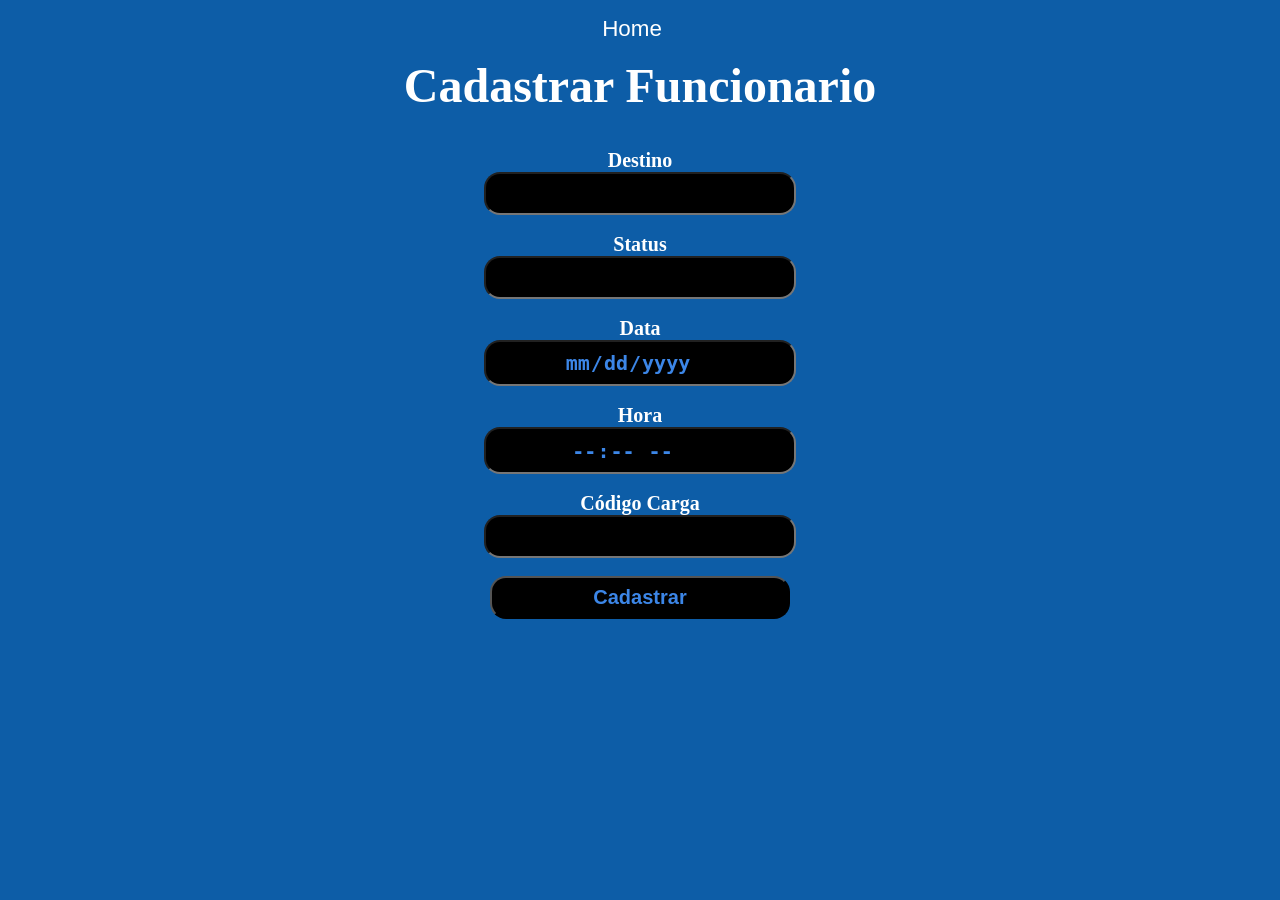
==== frontend/html/cadastrarEntrega.html @ 5ccc5033 "Primeiro commit do sistema de cargas" ====
<!DOCTYPE html>
<html lang="en">
<head>
    <meta charset="UTF-8">
    <meta name="viewport" content="width=device-width, initial-scale=1.0">
    <link rel="stylesheet" href="">
    <link rel="stylesheet" href="../css/style.css">
    <link rel="stylesheet" href="../css/styles_cad.css">
    <script src="../js/cadastrarEntrega.js"defer></script>
    <title>Document</title>
</head>
<body>
    <header>
        <nav>
            <a href="../index.html">Home</a>&emsp;
        </nav>
    </header>
    <main>
        <h1>Cadastrar Funcionario</h1><br><br>
        <form>

        <label for="destino">Destino</label><br>
        <input type="text" id="destino"><br><br>

        <label for="status">Status</label><br>
        <input type="text" id="status"><br><br>

        <label for="data">Data</label><br>
        <input type="date" id="data"><br><br>

        <label for="hora">Hora</label><br>
        <input type="time" id="hora"><br><br>

        <label for="idCarga">Código Carga</label><br>
        <input type="text" id="idCarga"><br><br>

        <button id="btn_cadEntrega">Cadastrar</button>
        <div id="resposta"></div>

        </form>
    </main>
    
</body>
</html>
---- frontend/css/style.css ----
*{
    margin: 0;
    padding: 0;
}

body{
    background-color: rgb(13, 93, 167);
}

nav{
    padding: 16px 8px;
    text-align: center;
}

nav a{
    text-decoration: none;
    font-size: 1.4rem;
    font-family: 'Segoe UI', sans-serif;
    color: white;
    padding: 8px 16px;
}

a:hover{
    background-color: rgb(108, 194, 68);
    border-radius: 16px;
    transition: ease 0.7s;
}

main, footer{
    text-align: center;
    color: white;
}

h1{
    font-size: 3rem;
}

h2{
    font-size: 2.5rem;
}

.titulo_menu{
    color: rgb(2, 132, 253); 
    font-family: 'Segoe UI';
    font-size: 1.4rem; 
    font-weight: bold;
}
---- frontend/css/styles_cad.css ----
input, button, select{
    background-color: black;
    border-radius: 16px;
    text-align: center;
    padding: 8px 4px;
    color: rgb(60, 134, 231);
    font-weight: bold;
    width: 300px;
    font-size: 1.25rem;
    font-weight: bold;
}

label{
    font-size: 1.25rem;
    font-weight: bold;
}

button{
    cursor: pointer;
}

.resposta, .resposta_nome{
    font-size: 1.25rem;
    color: white;
    font-weight: bold;
}

table {
    margin: 20px auto;
    border-collapse: collapse;
    font-family: 'Segoe UI', sans-serif;
}

th{
    font-weight: bold;
    background-color: rgba(0, 0, 0, 0.2);
}

th, td, th {
    border: 2px solid white;
    padding: 10px;
    text-align: center;
    color: white;
}
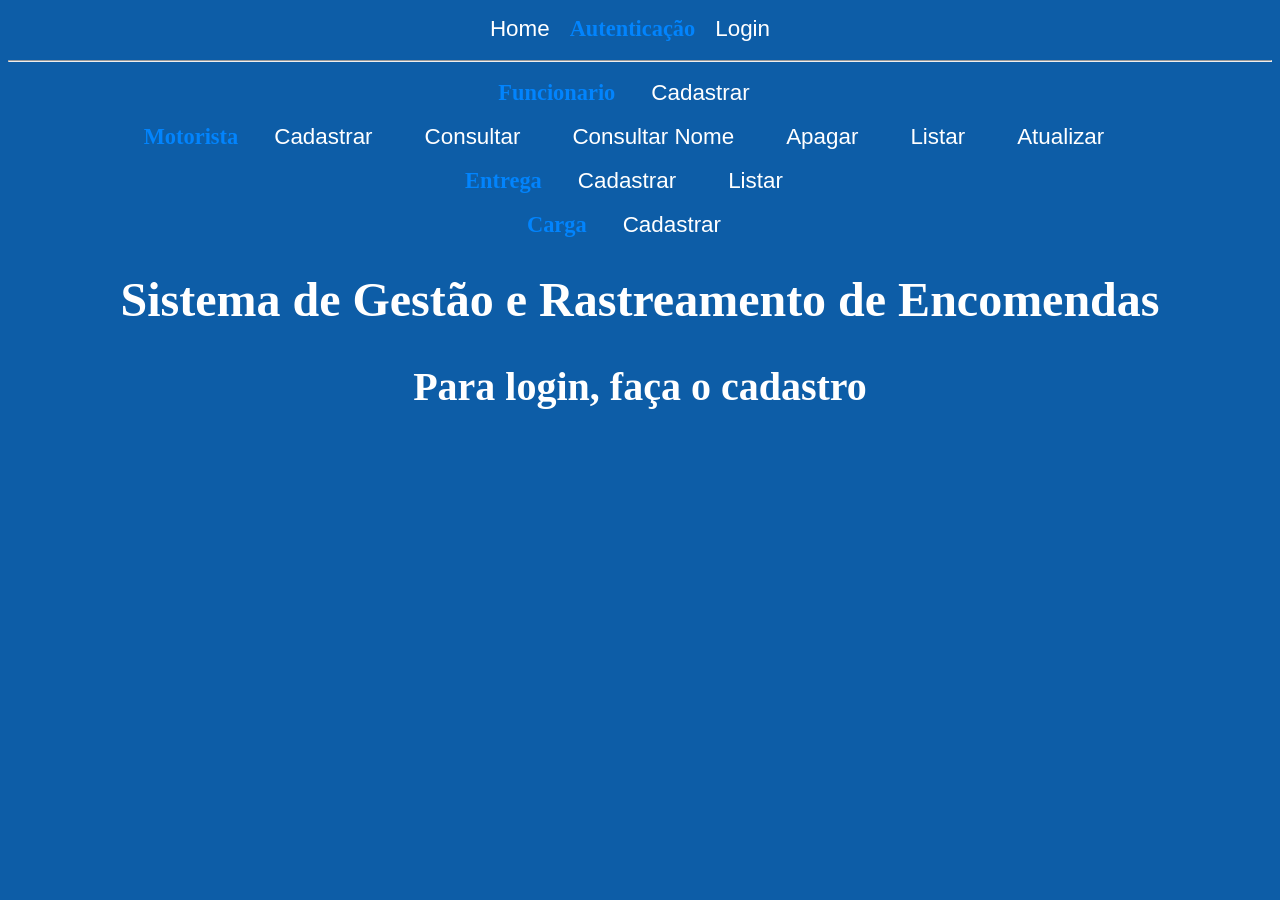
==== commit 713a908b: "Completa telas de cargas e motoristas e adiciona documentacao" ====
--- a/frontend/html/cadastrarEntrega.html
+++ b/frontend/html/cadastrarEntrega.html
@@ -7,7 +7,7 @@
     <link rel="stylesheet" href="../css/style.css">
     <link rel="stylesheet" href="../css/styles_cad.css">
     <script src="../js/cadastrarEntrega.js"defer></script>
-    <title>Document</title>
+    <title>Cadastrar Entrega</title>
 </head>
 <body>
     <header>
@@ -16,7 +16,7 @@
         </nav>
     </header>
     <main>
-        <h1>Cadastrar Funcionario</h1><br><br>
+        <h1>Cadastrar Entrega</h1><br><br>
         <form>
 
         <label for="destino">Destino</label><br>
